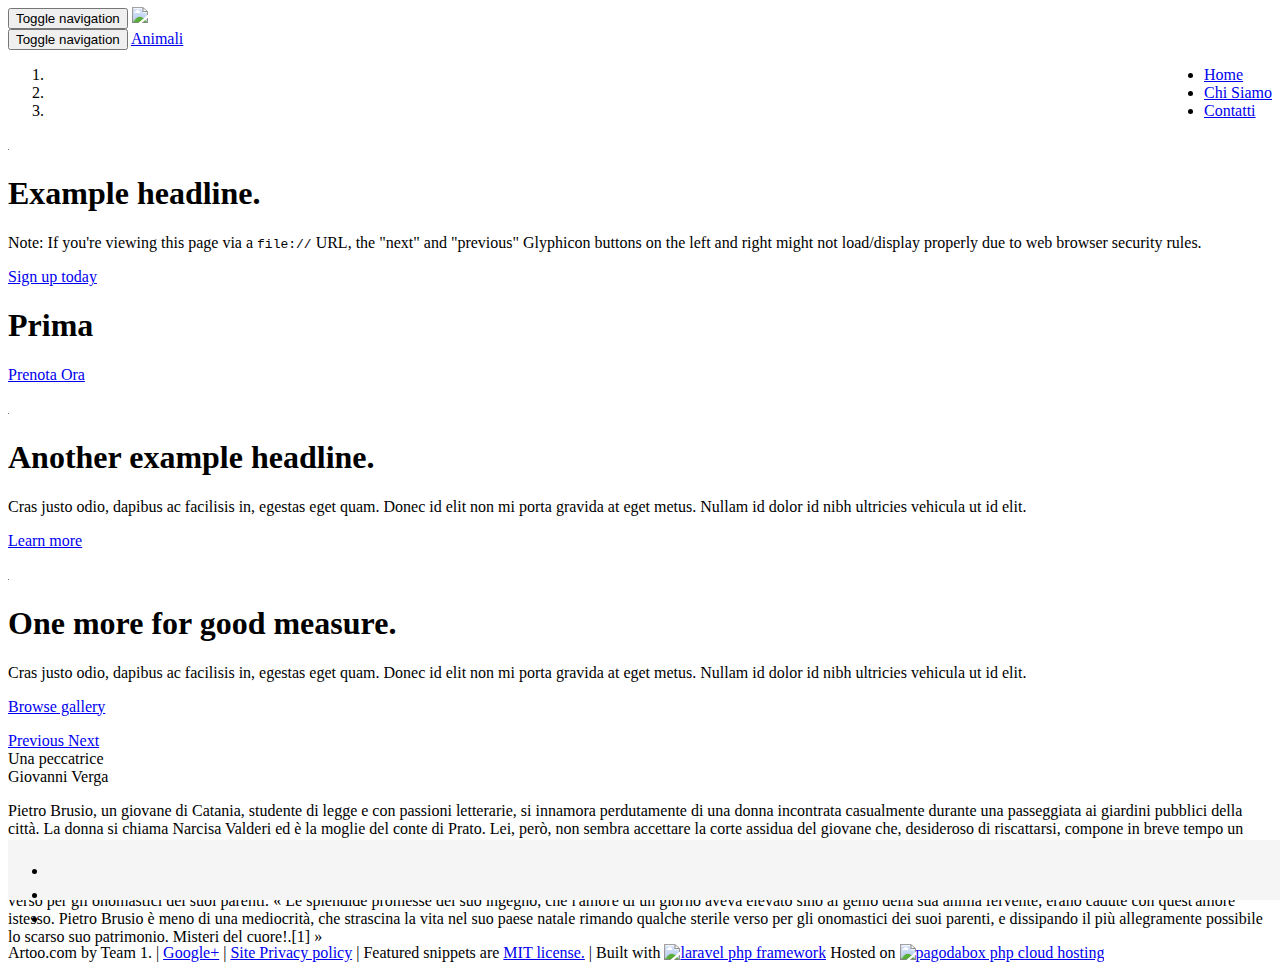
==== index.html @ 7f583563 "footer" ====
<!DOCTYPE html>
<html lang="it">

<head>
    <meta charset="utf-8">
    <meta http-equiv="X-UA-Compatible" content="IE=edge">
    <meta name="fragment" content="!">
    <meta name="description" content="Site for the Artoo Campus">
    <meta name="author" content="Artoo2016">
    <meta name="application-name" content="Git">
    <meta name="viewport" content="width=device-width">
    <link rel="stylesheet" href="css/csstesto.css">
  
    <link rel="stylesheet" href="css/style_header.css"/> 

    <title>Homepage Animali</title>
</head>


<!-- JQUERY DEPENDENCIES -->
<script src="js/jquery-3.1.1.min.js"></script>
<!-- BOOTSTRAP DEPENDENCIES -->
<link rel="stylesheet" href="bootstrap/css/bootstrap.min.css">
<script src="bootstrap/js/bootstrap.min.js"></script>
<script src="css/cssslider.css"></script>
 <link rel="stylesheet" href="css/main.css">

   
<body>

<div class="navbar navbar-default navbar-fixed-top">
    <div class="container">

        <div class="navbar-header">
            <button button type="button" class="navbar-toggle collapsed" data-toggle="collapse" data-target="#navbar" aria-expanded="false" aria-controls="navbar">
                <span class="sr-only">Toggle navigation</span>
                <span class="icon-bar"></span>
                <span class="icon-bar"></span>
                <span class="icon-bar"></span>
            </button>
            <a class="navbar-brand" rel="home" href="#" title="Buy Sell Rent Everyting">
                <img style="max-width:40px; margin-top: -7px;"
                     src="img/logo.jpg">
            </a>
        </div>
    </div>
</div>



<body>




    





	<nav class="navbar navbar-default navbar-fixed-top">
      <div class="container">
        <div class="navbar-header">
          <button type="button" class="navbar-toggle collapsed" data-toggle="collapse" data-target="#navbar" aria-expanded="false" aria-controls="navbar">
            <span class="sr-only">Toggle navigation</span>
            <span class="icon-bar"></span>
            <span class="icon-bar"></span>
            <span class="icon-bar"></span>
          </button>
          <a class="navbar-brand" href="#">Animali</a>
        </div>
        <div id="navbar" class="navbar-collapse collapse">
          <ul class="nav navbar-nav">
            <li class="active"><a href="#">Home</a></li>
            <li><a href="aboutUs.html">Chi Siamo</a></li>
            <li><a href="gallery.html">Contatti</a></li>

          </ul>

        </div><!--/.nav-collapse -->
      </div>
    </nav>


	 <!-- Slider
    ================================================== -->
    <div id="myCarousel" class="carousel slide" data-ride="carousel">
      
      <ol class="carousel-indicators">
        <li data-target="#myCarousel" data-slide-to="0" class="active"></li>
        <li data-target="#myCarousel" data-slide-to="1"></li>
        <li data-target="#myCarousel" data-slide-to="2"></li>
      </ol>
      <div class="carousel-inner" role="listbox">
        <div class="item active">
          <img class="first-slide" src="[data-uri]" alt="First slide">
          <div class="container">
            <div class="carousel-caption">

              <h1>Example headline.</h1>
              <p>Note: If you're viewing this page via a <code>file://</code> URL, the "next" and "previous" Glyphicon buttons on the left and right might not load/display properly due to web browser security rules.</p>
              <p><a class="btn btn-lg btn-primary" href="#" role="button">Sign up today</a></p>

              <h1>Prima </h1>

              <p><a class="btn btn-lg btn-primary" href="#" role="button">Prenota Ora</a></p>
            </div>
          </div>
        </div>
        <div class="item">
          <img class="second-slide" src="[data-uri]" alt="Second slide">
          <div class="container">
            <div class="carousel-caption">
              <h1>Another example headline.</h1>
              <p>Cras justo odio, dapibus ac facilisis in, egestas eget quam. Donec id elit non mi porta gravida at eget metus. Nullam id dolor id nibh ultricies vehicula ut id elit.</p>
              <p><a class="btn btn-lg btn-primary" href="#" role="button">Learn more</a></p>
            </div>
          </div>
        </div>
        <div class="item">
          <img class="third-slide" src="[data-uri]" alt="Third slide">
          <div class="container">
            <div class="carousel-caption">
              <h1>One more for good measure.</h1>
              <p>Cras justo odio, dapibus ac facilisis in, egestas eget quam. Donec id elit non mi porta gravida at eget metus. Nullam id dolor id nibh ultricies vehicula ut id elit.</p>
              <p><a class="btn btn-lg btn-primary" href="#" role="button">Browse gallery</a></p>
            </div>
          </div>
        </div>
      </div>
      <a class="left carousel-control" href="#myCarousel" role="button" data-slide="prev">
        <span class="glyphicon glyphicon-chevron-left" aria-hidden="true"></span>
        <span class="sr-only">Previous</span>
      </a>
      <a class="right carousel-control" href="#myCarousel" role="button" data-slide="next">
        <span class="glyphicon glyphicon-chevron-right" aria-hidden="true"></span>
        <span class="sr-only">Next</span>
      </a>
    </div><!-- /.slider -->
	
	
	
	
   


    <div class="container-fluid">
        <div class="titolo">
            Una peccatrice
        </div>
        <div class="sottotitolotitolo">
            Giovanni Verga
        </div>
        <div class="testo"><p>
            Pietro Brusio, un giovane di Catania, studente di legge e con passioni letterarie,
            si innamora perdutamente di una donna incontrata casualmente durante una passeggiata ai giardini pubblici della città.
            La donna si chiama Narcisa Valderi ed è la moglie del conte di Prato. Lei, però, non sembra accettare la corte
            assidua del giovane che, desideroso di riscattarsi, compone in breve tempo un dramma, il Gilberto, che lo rende subito celebre.
            Grazie alla notorietà ottenuta riesce a conquistare la donna, ora innamorata persa di lui.
            Ma dopo un periodo assai breve di grande felicità ed esaltazione Narcisa, resasi conto che il giovane
            inizia a stancarsi del suo ossessivo e sfrenato amore, decide di suicidarsi: si avvelena e muore in una villa di Acicastello
            dopo aver ascoltato un valzer (Il Bacio di Luigi Arditi) stretta al corpo di Pietro. Quest'ultimo, scioccato dal gesto
            estremo della donna, trascorrerà mediocremente il resto dei suoi giorni al suo paese natale scrivendo qualche verso per
            gli onomastici dei suoi parenti:

            « Le splendide promesse del suo ingegno, che l'amore di un giorno aveva elevato sino al genio della sua anima fervente,
            erano cadute con quest'amore istesso. Pietro Brusio è meno di una mediocrità, che strascina la vita nel suo paese natale
            rimando qualche sterile verso per gli onomastici dei suoi parenti, e dissipando il più allegramente possibile lo scarso
            suo patrimonio. Misteri del cuore!.[1] »</p>
        </div>
    </div>


    <footer class="footer">
                <div class="container">
            <div class="bs-social">
              <ul class="bs-social-buttons">
                <li class="facebook-button">
                  <iframe src="//www.facebook.com/plugins/like.php?href=http%3A%2F%2Fbootsnipp.com&width=130&height=20&colorscheme=light&layout=button_count&action=like&show_faces=false&send=true&appId=112989545392380" scrolling="no" frameborder="0" style="border:none; overflow:hidden; width:130px; height:20px;" class="facebook-btn" allowTransparency="true"></iframe>
                </li>
                <li class="follow-btn">
                  <iframe allowtransparency="true" frameborder="0" scrolling="no"
                    src="//platform.twitter.com/widgets/follow_button.html?screen_name=bootsnipp"
                    style="width:236px; height:20px;" class="twitter-follow-button twitter-follow-button"></iframe>
                </li>
                <li class="tweet-btn">
                  <iframe allowtransparency="true" frameborder="0" scrolling="no"
                         src="https://platform.twitter.com/widgets/tweet_button.html?lang=en&via=bootsnipp&url=http%3A%2F%2Fbootsnipp.com&text=RT%20Design%20elements%20and%20code%20snippets%20for%20%23twbootstrap%20HTML%2FCSS%2FJS%20framework"
                         style="width:107; height:20px;" class="twitter-share-button twitter-count-horizontal"></iframe>
                </li>
              </ul>
            </div>
            <p>Artoo.com by Team 1. | <a href="https://plus.google.com/+Bootsnipp-page" target="_blank" rel="publisher">Google+</a> | <a href="http://bootsnipp.com/privacy" target="_blank">Site Privacy policy</a> | Featured snippets are <a href="http://bootsnipp.com/license">MIT license.</a> | Built with <a href="http://laravel.com" target="_blank" title="laravel php framework"><img src="http://bootsnipp.com/img/laravel.jpg" alt="laravel php framework"></a> Hosted on <a href="http://pagodabox.com" target="_blank" title="pagodabox php cloud hosting"><img src="http://bootsnipp.com/img/pagoda.jpg" alt="pagodabox php cloud hosting"></a> 
    </footer>
	
	
	
    
	<!-- Bootstrap core JavaScript
    ================================================== -->
    <!-- Placed at the end of the document so the pages load faster -->
    <script src="https://ajax.googleapis.com/ajax/libs/jquery/1.12.4/jquery.min.js"></script>
	<script>window.jQuery || document.write("<script src= 'lib/jquery-3.1.1.min.js '><\/script>")</script>
   <script type="text/javascript" src="lib/bootstrap-3.3.7-dist/js/bootstrap.min.js"></script>
    <!-- Just to make our placeholder images work. Don't actually copy the next line! -->
    <script src="lib/assets/js/vendor/holder.min.js"></script>
    <!-- IE10 viewport hack for Surface/desktop Windows 8 bug -->
    <script src="lib/assets/js/ie10-viewport-bug-workaround.js"></script>
	<script src="js/carousel.js"></script>
</body>

</html>
---- css/main.css ----
.footer {
    position: absolute;
    bottom: 0;
    width: 100%;
    height: 60px;
    background-color: #f5f5f5;
}

.container .text-muted {
    margin: 20px 0;
}

.navbar-nav{
	float: right;
}
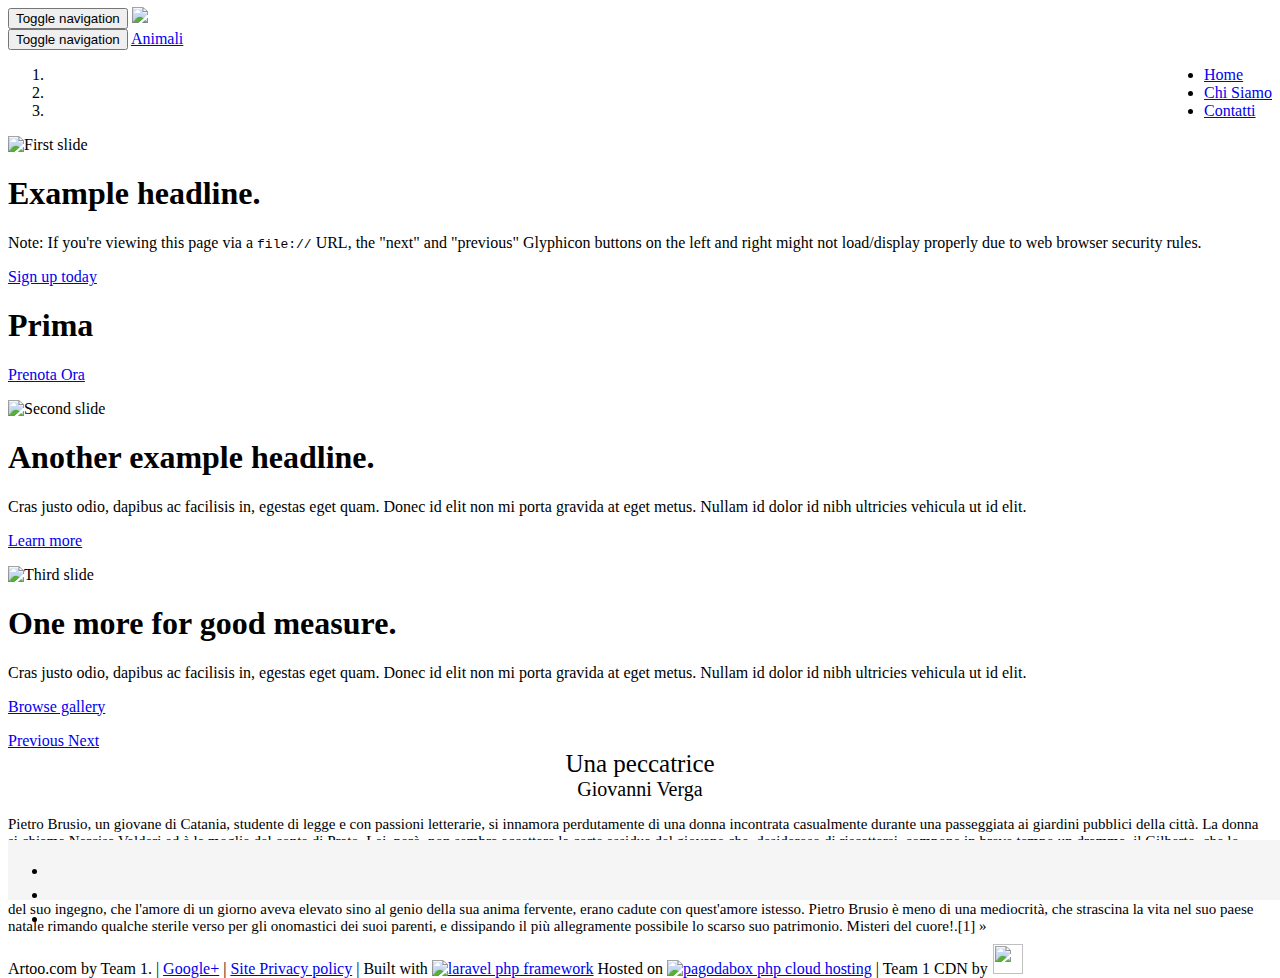
==== commit 1bd7ff96: "css testo" ====
--- a/index.html
+++ b/index.html
@@ -10,8 +10,8 @@
     <meta name="application-name" content="Git">
     <meta name="viewport" content="width=device-width">
     <link rel="stylesheet" href="css/csstesto.css">
-  
-    <link rel="stylesheet" href="css/style_header.css"/> 
+
+    <link rel="stylesheet" href="css/style_header.css"/>
 
     <title>Homepage Animali</title>
 </head>
@@ -25,7 +25,7 @@
 <script src="css/cssslider.css"></script>
  <link rel="stylesheet" href="css/main.css">
 
-   
+
 <body>
 
 <div class="navbar navbar-default navbar-fixed-top">
@@ -48,16 +48,6 @@
 
 
 
-<body>
-
-
-
-
-    
-
-
-
-
 
 	<nav class="navbar navbar-default navbar-fixed-top">
       <div class="container">
@@ -86,7 +76,7 @@
 	 <!-- Slider
     ================================================== -->
     <div id="myCarousel" class="carousel slide" data-ride="carousel">
-      
+
       <ol class="carousel-indicators">
         <li data-target="#myCarousel" data-slide-to="0" class="active"></li>
         <li data-target="#myCarousel" data-slide-to="1"></li>
@@ -94,7 +84,7 @@
       </ol>
       <div class="carousel-inner" role="listbox">
         <div class="item active">
-          <img class="first-slide" src="[data-uri]" alt="First slide">
+          <img class="first-slide" src="img/slider/1.jpg" alt="First slide">
           <div class="container">
             <div class="carousel-caption">
 
@@ -109,7 +99,7 @@
           </div>
         </div>
         <div class="item">
-          <img class="second-slide" src="[data-uri]" alt="Second slide">
+          <img class="second-slide" src="img/slider/2.jpg" alt="Second slide">
           <div class="container">
             <div class="carousel-caption">
               <h1>Another example headline.</h1>
@@ -119,7 +109,7 @@
           </div>
         </div>
         <div class="item">
-          <img class="third-slide" src="[data-uri]" alt="Third slide">
+          <img class="third-slide" src="img/slider/3.jpg" alt="Third slide">
           <div class="container">
             <div class="carousel-caption">
               <h1>One more for good measure.</h1>
@@ -138,18 +128,18 @@
         <span class="sr-only">Next</span>
       </a>
     </div><!-- /.slider -->
-	
-	
-	
-	
-   
+
+
+
+
+
 
 
     <div class="container-fluid">
         <div class="titolo">
             Una peccatrice
         </div>
-        <div class="sottotitolotitolo">
+        <div class="sottotitolo">
             Giovanni Verga
         </div>
         <div class="testo"><p>
@@ -191,12 +181,13 @@
                 </li>
               </ul>
             </div>
-            <p>Artoo.com by Team 1. | <a href="https://plus.google.com/+Bootsnipp-page" target="_blank" rel="publisher">Google+</a> | <a href="http://bootsnipp.com/privacy" target="_blank">Site Privacy policy</a> | Featured snippets are <a href="http://bootsnipp.com/license">MIT license.</a> | Built with <a href="http://laravel.com" target="_blank" title="laravel php framework"><img src="http://bootsnipp.com/img/laravel.jpg" alt="laravel php framework"></a> Hosted on <a href="http://pagodabox.com" target="_blank" title="pagodabox php cloud hosting"><img src="http://bootsnipp.com/img/pagoda.jpg" alt="pagodabox php cloud hosting"></a> 
+            <p>Artoo.com by Team 1. | <a href="https://plus.google.com/+Bootsnipp-page" target="_blank" rel="publisher">Google+</a> | <a href="http://bootsnipp.com/privacy" target="_blank">Site Privacy policy</a> | Built with <a href="http://laravel.com" target="_blank" title="laravel php framework"><img src="http://bootsnipp.com/img/laravel.jpg" alt="laravel php framework"></a> Hosted on <a href="http://pagodabox.com" target="_blank" title="pagodabox php cloud hosting"><img src="http://bootsnipp.com/img/pagoda.jpg" alt="pagodabox php cloud hosting"></a> | Team 1 CDN by <a href="http://bit.ly/maxCDN" target="_blank"><img src="http://www.ftjcfx.com/image-7593394-11373487" width="1" height="1" border="0"/><img src="img/logo.jpg" height="30 px" width="30 px"></a></p>
+          </div>
     </footer>
-	
-	
-	
-    
+
+
+
+
 	<!-- Bootstrap core JavaScript
     ================================================== -->
     <!-- Placed at the end of the document so the pages load faster -->
--- a/css/csstesto.css
+++ b/css/csstesto.css
@@ -0,0 +1,13 @@
+.titolo {
+  font-size: 25px;
+  text-align: center;
+}
+
+.sottotitolo {
+  font-size: 20px;
+  text-align: center;
+}
+
+.testo {
+  font-size: 15px;
+}
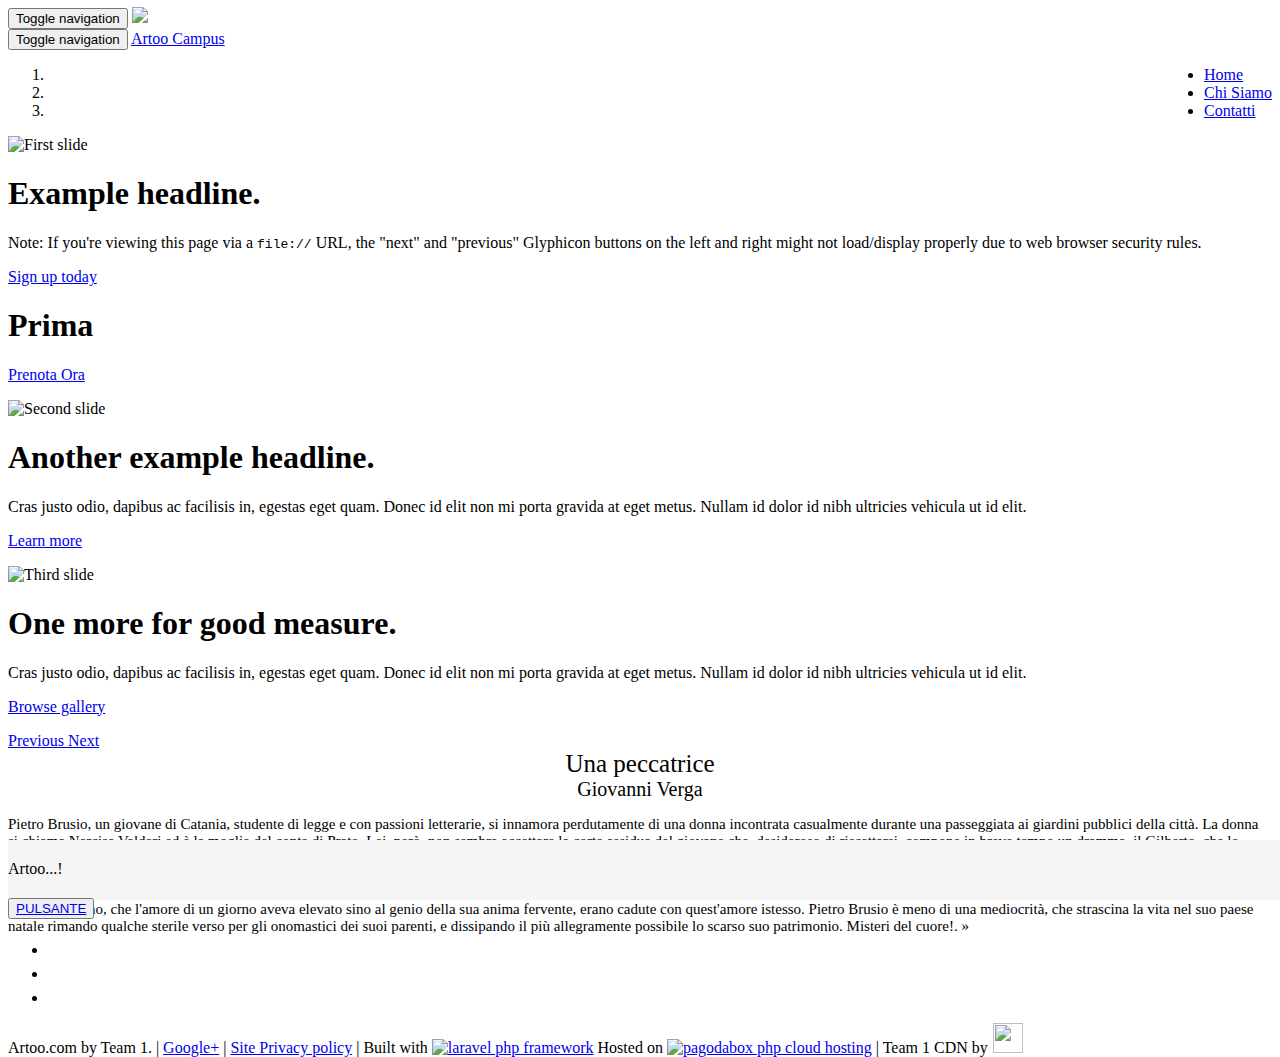
==== commit 72d8f826: "Merge branch 'develop' of github.com:Artoo2016/git into develop" ====
--- a/index.html
+++ b/index.html
@@ -13,7 +13,7 @@
 
     <link rel="stylesheet" href="css/style_header.css"/>
 
-    <title>Homepage Animali</title>
+    <title>Homepage Artoo</title>
 </head>
 
 
@@ -46,8 +46,7 @@
     </div>
 </div>
 
-
-
+<div id="menu">
 
 	<nav class="navbar navbar-default navbar-fixed-top">
       <div class="container">
@@ -58,7 +57,7 @@
             <span class="icon-bar"></span>
             <span class="icon-bar"></span>
           </button>
-          <a class="navbar-brand" href="#">Animali</a>
+          <a class="navbar-brand" href="#">Artoo Campus</a>
         </div>
         <div id="navbar" class="navbar-collapse collapse">
           <ul class="nav navbar-nav">
@@ -71,7 +70,7 @@
         </div><!--/.nav-collapse -->
       </div>
     </nav>
-
+</div>
 
 	 <!-- Slider
     ================================================== -->
@@ -157,13 +156,19 @@
             « Le splendide promesse del suo ingegno, che l'amore di un giorno aveva elevato sino al genio della sua anima fervente,
             erano cadute con quest'amore istesso. Pietro Brusio è meno di una mediocrità, che strascina la vita nel suo paese natale
             rimando qualche sterile verso per gli onomastici dei suoi parenti, e dissipando il più allegramente possibile lo scarso
-            suo patrimonio. Misteri del cuore!.[1] »</p>
+            suo patrimonio. Misteri del cuore!. »</p>
         </div>
     </div>
 
 
     <footer class="footer">
-                <div class="container">
+
+        <div class="container">
+            <p class="text-muted">Artoo...!</p>
+            <button class="btn btn-default"><a href="www.google.it">PULSANTE</a></button>
+        </div>
+
+        <div class="container">
             <div class="bs-social">
               <ul class="bs-social-buttons">
                 <li class="facebook-button">
@@ -183,6 +188,7 @@
             </div>
             <p>Artoo.com by Team 1. | <a href="https://plus.google.com/+Bootsnipp-page" target="_blank" rel="publisher">Google+</a> | <a href="http://bootsnipp.com/privacy" target="_blank">Site Privacy policy</a> | Built with <a href="http://laravel.com" target="_blank" title="laravel php framework"><img src="http://bootsnipp.com/img/laravel.jpg" alt="laravel php framework"></a> Hosted on <a href="http://pagodabox.com" target="_blank" title="pagodabox php cloud hosting"><img src="http://bootsnipp.com/img/pagoda.jpg" alt="pagodabox php cloud hosting"></a> | Team 1 CDN by <a href="http://bit.ly/maxCDN" target="_blank"><img src="http://www.ftjcfx.com/image-7593394-11373487" width="1" height="1" border="0"/><img src="img/logo.jpg" height="30 px" width="30 px"></a></p>
           </div>
+
     </footer>
 
 
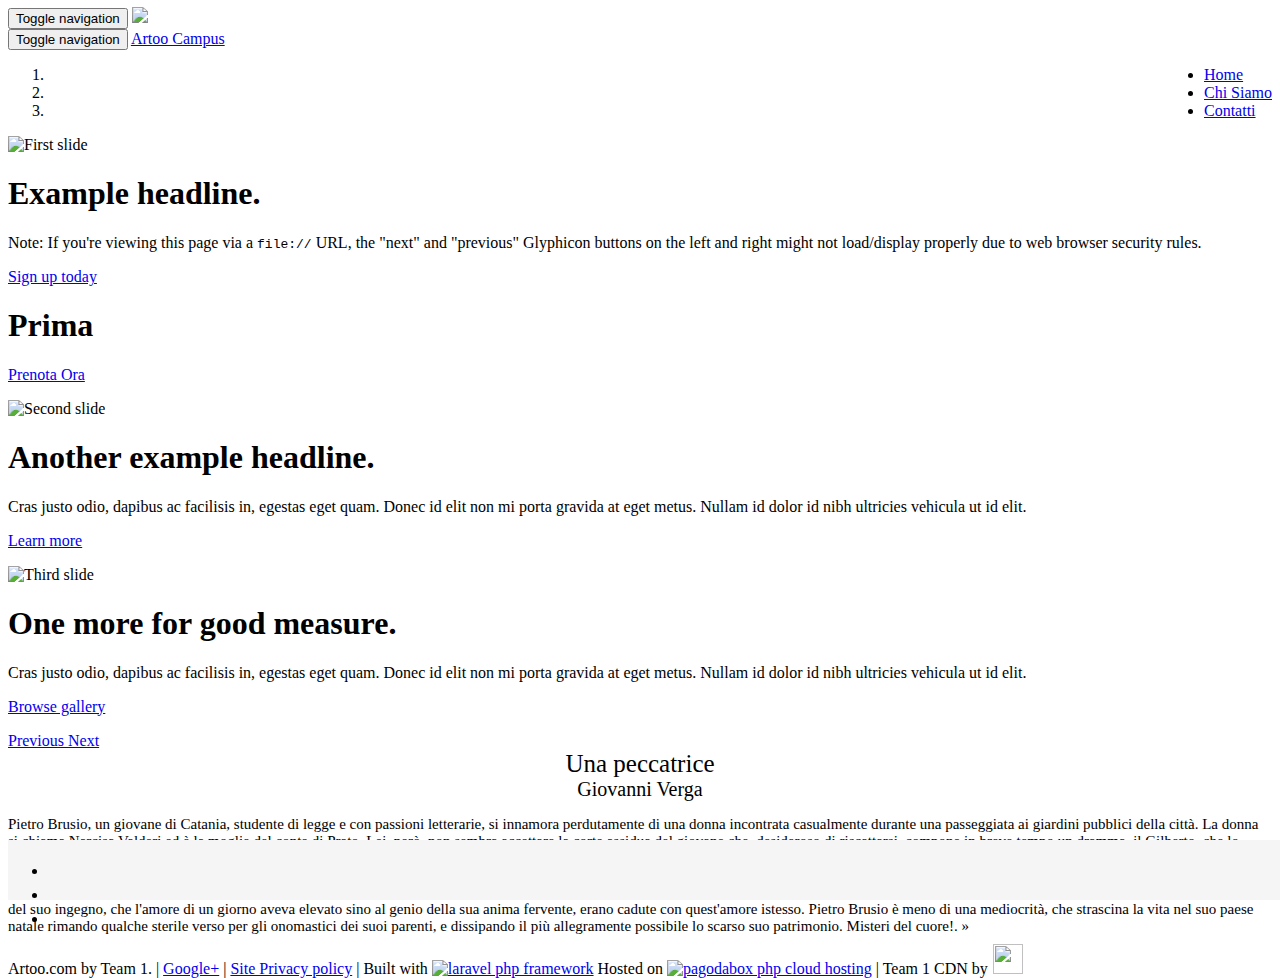
==== commit d6cc175c: "container fluid" ====
--- a/index.html
+++ b/index.html
@@ -160,36 +160,30 @@
         </div>
     </div>
 
-
-    <footer class="footer">
-
-        <div class="container">
-            <p class="text-muted">Artoo...!</p>
-            <button class="btn btn-default"><a href="www.google.it">PULSANTE</a></button>
-        </div>
-
-        <div class="container">
-            <div class="bs-social">
-              <ul class="bs-social-buttons">
-                <li class="facebook-button">
-                  <iframe src="//www.facebook.com/plugins/like.php?href=http%3A%2F%2Fbootsnipp.com&width=130&height=20&colorscheme=light&layout=button_count&action=like&show_faces=false&send=true&appId=112989545392380" scrolling="no" frameborder="0" style="border:none; overflow:hidden; width:130px; height:20px;" class="facebook-btn" allowTransparency="true"></iframe>
-                </li>
-                <li class="follow-btn">
-                  <iframe allowtransparency="true" frameborder="0" scrolling="no"
-                    src="//platform.twitter.com/widgets/follow_button.html?screen_name=bootsnipp"
-                    style="width:236px; height:20px;" class="twitter-follow-button twitter-follow-button"></iframe>
-                </li>
-                <li class="tweet-btn">
-                  <iframe allowtransparency="true" frameborder="0" scrolling="no"
-                         src="https://platform.twitter.com/widgets/tweet_button.html?lang=en&via=bootsnipp&url=http%3A%2F%2Fbootsnipp.com&text=RT%20Design%20elements%20and%20code%20snippets%20for%20%23twbootstrap%20HTML%2FCSS%2FJS%20framework"
-                         style="width:107; height:20px;" class="twitter-share-button twitter-count-horizontal"></iframe>
-                </li>
-              </ul>
-            </div>
-            <p>Artoo.com by Team 1. | <a href="https://plus.google.com/+Bootsnipp-page" target="_blank" rel="publisher">Google+</a> | <a href="http://bootsnipp.com/privacy" target="_blank">Site Privacy policy</a> | Built with <a href="http://laravel.com" target="_blank" title="laravel php framework"><img src="http://bootsnipp.com/img/laravel.jpg" alt="laravel php framework"></a> Hosted on <a href="http://pagodabox.com" target="_blank" title="pagodabox php cloud hosting"><img src="http://bootsnipp.com/img/pagoda.jpg" alt="pagodabox php cloud hosting"></a> | Team 1 CDN by <a href="http://bit.ly/maxCDN" target="_blank"><img src="http://www.ftjcfx.com/image-7593394-11373487" width="1" height="1" border="0"/><img src="img/logo.jpg" height="30 px" width="30 px"></a></p>
-          </div>
-
-    </footer>
+    <div class="container-fluid">
+        <footer class="footer">
+                    <div class="container">
+                <div class="bs-social">
+                  <ul class="bs-social-buttons">
+                    <li class="facebook-button">
+                      <iframe src="//www.facebook.com/plugins/like.php?href=http%3A%2F%2Fbootsnipp.com&width=130&height=20&colorscheme=light&layout=button_count&action=like&show_faces=false&send=true&appId=112989545392380" scrolling="no" frameborder="0" style="border:none; overflow:hidden; width:130px; height:20px;" class="facebook-btn" allowTransparency="true"></iframe>
+                    </li>
+                    <li class="follow-btn">
+                      <iframe allowtransparency="true" frameborder="0" scrolling="no"
+                        src="//platform.twitter.com/widgets/follow_button.html?screen_name=bootsnipp"
+                        style="width:236px; height:20px;" class="twitter-follow-button twitter-follow-button"></iframe>
+                    </li>
+                    <li class="tweet-btn">
+                      <iframe allowtransparency="true" frameborder="0" scrolling="no"
+                             src="https://platform.twitter.com/widgets/tweet_button.html?lang=en&via=bootsnipp&url=http%3A%2F%2Fbootsnipp.com&text=RT%20Design%20elements%20and%20code%20snippets%20for%20%23twbootstrap%20HTML%2FCSS%2FJS%20framework"
+                             style="width:107; height:20px;" class="twitter-share-button twitter-count-horizontal"></iframe>
+                    </li>
+                  </ul>
+                </div>
+                <p>Artoo.com by Team 1. | <a href="https://plus.google.com/+Bootsnipp-page" target="_blank" rel="publisher">Google+</a> | <a href="http://bootsnipp.com/privacy" target="_blank">Site Privacy policy</a> | Built with <a href="http://laravel.com" target="_blank" title="laravel php framework"><img src="http://bootsnipp.com/img/laravel.jpg" alt="laravel php framework"></a> Hosted on <a href="http://pagodabox.com" target="_blank" title="pagodabox php cloud hosting"><img src="http://bootsnipp.com/img/pagoda.jpg" alt="pagodabox php cloud hosting"></a> | Team 1 CDN by <a href="http://bit.ly/maxCDN" target="_blank"><img src="http://www.ftjcfx.com/image-7593394-11373487" width="1" height="1" border="0"/><img src="img/logo.jpg" height="30 px" width="30 px"></a></p>
+              </div>
+        </footer>
+      </div>
 
 
 
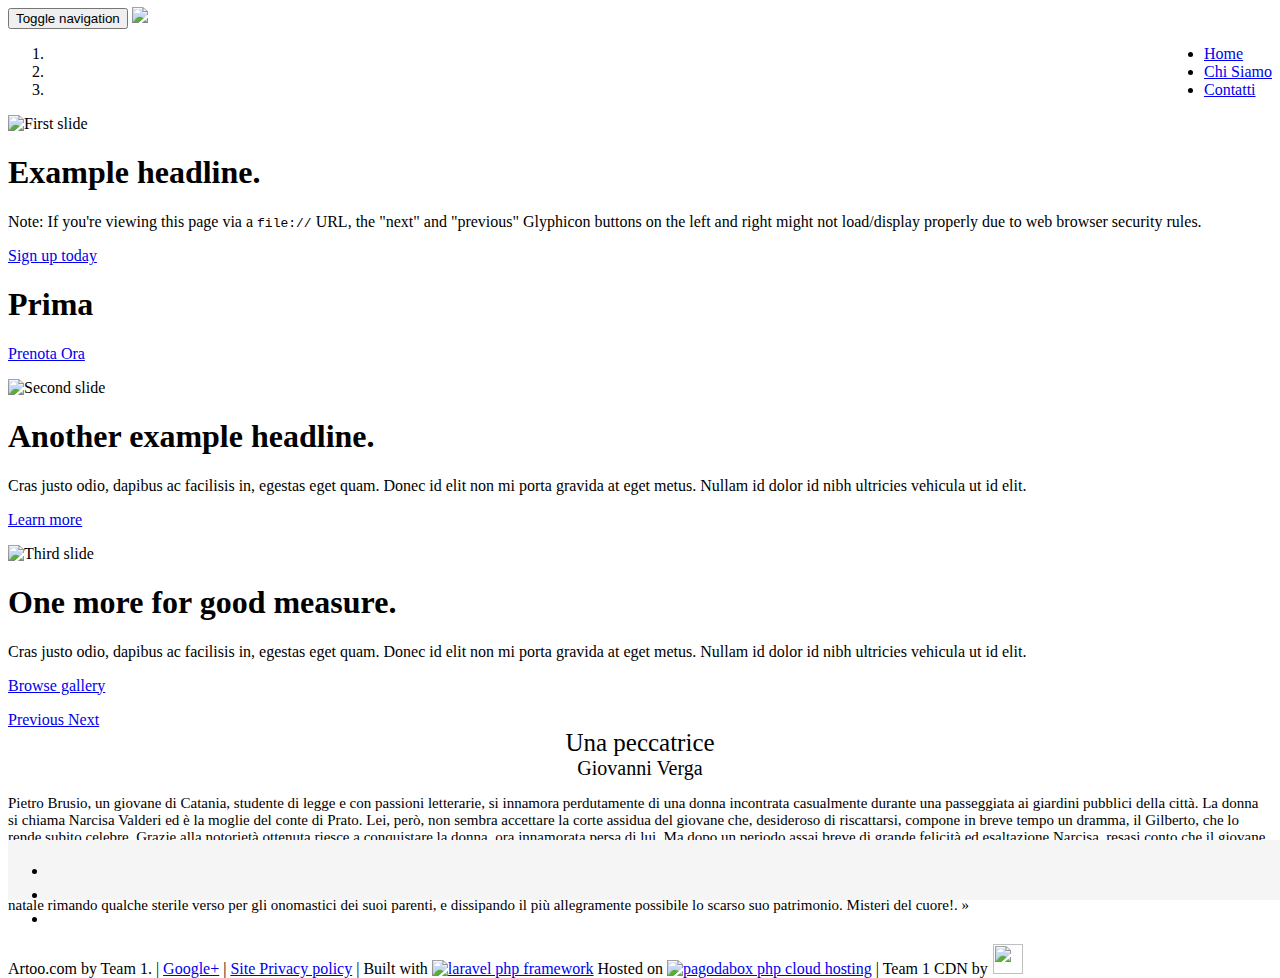
==== commit 7a0e76c6: "navbar" ====
--- a/index.html
+++ b/index.html
@@ -50,15 +50,6 @@
 
 	<nav class="navbar navbar-default navbar-fixed-top">
       <div class="container">
-        <div class="navbar-header">
-          <button type="button" class="navbar-toggle collapsed" data-toggle="collapse" data-target="#navbar" aria-expanded="false" aria-controls="navbar">
-            <span class="sr-only">Toggle navigation</span>
-            <span class="icon-bar"></span>
-            <span class="icon-bar"></span>
-            <span class="icon-bar"></span>
-          </button>
-          <a class="navbar-brand" href="#">Artoo Campus</a>
-        </div>
         <div id="navbar" class="navbar-collapse collapse">
           <ul class="nav navbar-nav">
             <li class="active"><a href="#">Home</a></li>
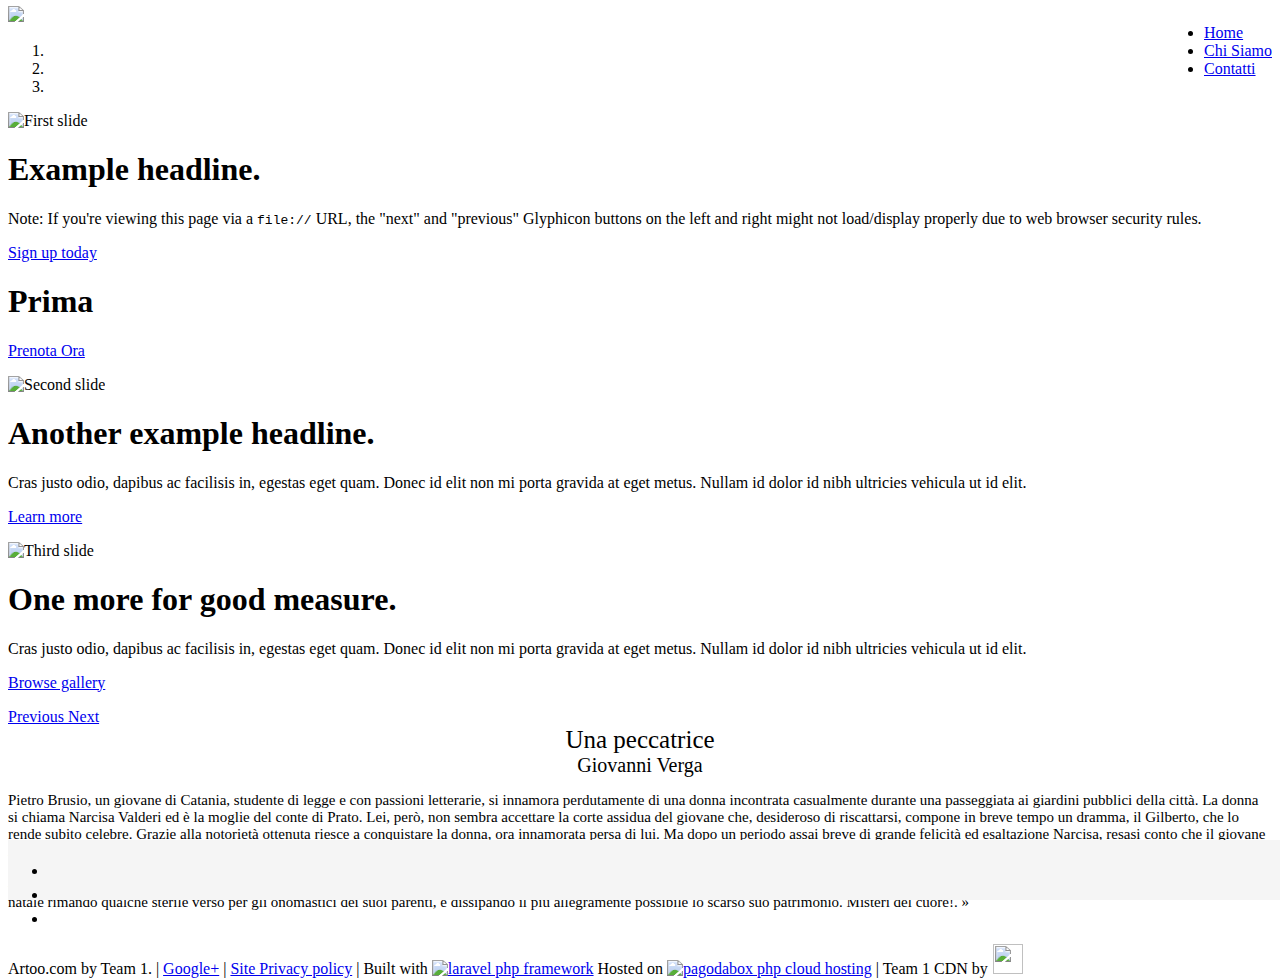
==== commit 8284af25: "modifica navbar" ====
--- a/index.html
+++ b/index.html
@@ -13,10 +13,6 @@
 
     <link rel="stylesheet" href="css/style_header.css"/>
 
-    <title>Homepage Artoo</title>
-</head>
-
-
 <!-- JQUERY DEPENDENCIES -->
 <script src="js/jquery-3.1.1.min.js"></script>
 <!-- BOOTSTRAP DEPENDENCIES -->
@@ -25,10 +21,12 @@
 <script src="css/cssslider.css"></script>
  <link rel="stylesheet" href="css/main.css">
 
+ <title>Homepage Artoo</title>
+</head>
 
 <body>
 
-<div class="navbar navbar-default navbar-fixed-top">
+<!--<div class="navbar navbar-default navbar-fixed-top">
     <div class="container">
 
         <div class="navbar-header">
@@ -44,13 +42,17 @@
             </a>
         </div>
     </div>
-</div>
+</div>-->
 
 <div id="menu">
 
 	<nav class="navbar navbar-default navbar-fixed-top">
       <div class="container">
         <div id="navbar" class="navbar-collapse collapse">
+            <a class="navbar-brand" rel="home" href="#" title="Buy Sell Rent Everyting">
+                <img style="max-width:40px; margin-top: -7px;"
+                     src="img/logo.jpg">
+            </a>
           <ul class="nav navbar-nav">
             <li class="active"><a href="#">Home</a></li>
             <li><a href="aboutUs.html">Chi Siamo</a></li>
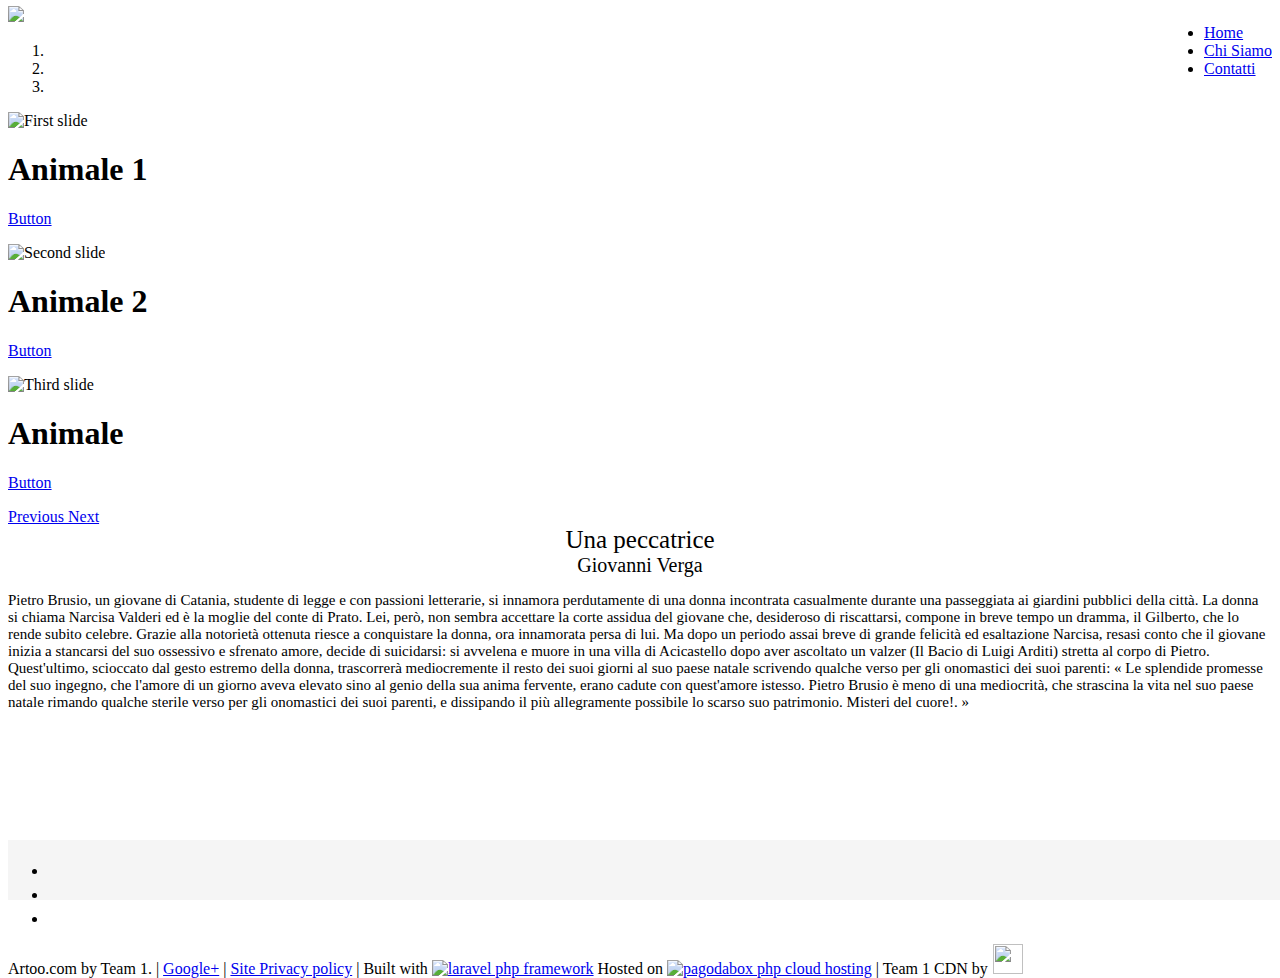
==== commit 00b03482: "navbar non trasparente e piccole migliorie al codice html" ====
--- a/index.html
+++ b/index.html
@@ -10,7 +10,7 @@
     <meta name="application-name" content="Git">
     <meta name="viewport" content="width=device-width">
     <link rel="stylesheet" href="css/csstesto.css">
-
+    <link rel="stylesheet" href="css/carousel.css">
     <link rel="stylesheet" href="css/style_header.css"/>
 
 <!-- JQUERY DEPENDENCIES -->
@@ -25,101 +25,75 @@
 </head>
 
 <body>
-
-<!--<div class="navbar navbar-default navbar-fixed-top">
-    <div class="container">
-
-        <div class="navbar-header">
-            <button button type="button" class="navbar-toggle collapsed" data-toggle="collapse" data-target="#navbar" aria-expanded="false" aria-controls="navbar">
-                <span class="sr-only">Toggle navigation</span>
-                <span class="icon-bar"></span>
-                <span class="icon-bar"></span>
-                <span class="icon-bar"></span>
-            </button>
-            <a class="navbar-brand" rel="home" href="#" title="Buy Sell Rent Everyting">
-                <img style="max-width:40px; margin-top: -7px;"
-                     src="img/logo.jpg">
-            </a>
+    <header>
+        <div id="menu">
+            <nav class="navbar navbar-default navbar-fixed-top">
+              <div class="container">
+                <div id="navbar" class="navbar-collapse collapse">
+                    <a class="navbar-brand" rel="home" href="#" title="Buy Sell Rent Everyting">
+                        <img style="max-width:40px; margin-top: -7px;"
+                             src="img/logo.jpg">
+                    </a>
+                  <ul class="nav navbar-nav">
+                    <li class="active"><a href="#">Home</a></li>
+                    <li><a href="aboutUs.html">Chi Siamo</a></li>
+                    <li><a href="gallery.html">Contatti</a></li>
+                  </ul>
+                </div><!--/.nav-collapse -->
+              </div>
+            </nav>
         </div>
-    </div>
-</div>-->
-
-<div id="menu">
-
-	<nav class="navbar navbar-default navbar-fixed-top">
-      <div class="container">
-        <div id="navbar" class="navbar-collapse collapse">
-            <a class="navbar-brand" rel="home" href="#" title="Buy Sell Rent Everyting">
-                <img style="max-width:40px; margin-top: -7px;"
-                     src="img/logo.jpg">
-            </a>
-          <ul class="nav navbar-nav">
-            <li class="active"><a href="#">Home</a></li>
-            <li><a href="aboutUs.html">Chi Siamo</a></li>
-            <li><a href="gallery.html">Contatti</a></li>
-
-          </ul>
-
-        </div><!--/.nav-collapse -->
-      </div>
-    </nav>
-</div>
-
+    </header>
 	 <!-- Slider
     ================================================== -->
-    <div id="myCarousel" class="carousel slide" data-ride="carousel">
+    <article>
+        <div id="myCarousel" class="carousel slide" data-ride="carousel">
 
-      <ol class="carousel-indicators">
-        <li data-target="#myCarousel" data-slide-to="0" class="active"></li>
-        <li data-target="#myCarousel" data-slide-to="1"></li>
-        <li data-target="#myCarousel" data-slide-to="2"></li>
-      </ol>
-      <div class="carousel-inner" role="listbox">
-        <div class="item active">
-          <img class="first-slide" src="img/slider/1.jpg" alt="First slide">
-          <div class="container">
-            <div class="carousel-caption">
+          <ol class="carousel-indicators">
+            <li data-target="#myCarousel" data-slide-to="0" class="active"></li>
+            <li data-target="#myCarousel" data-slide-to="1"></li>
+            <li data-target="#myCarousel" data-slide-to="2"></li>
+          </ol>
+          <div class="carousel-inner" role="listbox">
+            <div class="item active">
+              <img class="first-slide" src="img/slider/1.jpg" alt="First slide">
+              <div class="container">
+                <div class="carousel-caption">
 
-              <h1>Example headline.</h1>
-              <p>Note: If you're viewing this page via a <code>file://</code> URL, the "next" and "previous" Glyphicon buttons on the left and right might not load/display properly due to web browser security rules.</p>
-              <p><a class="btn btn-lg btn-primary" href="#" role="button">Sign up today</a></p>
+                  <h1>Animale 1</h1>
+                 <p><a class="btn btn-lg btn-primary" href="#" role="button">Button</a></p>
 
-              <h1>Prima </h1>
-
-              <p><a class="btn btn-lg btn-primary" href="#" role="button">Prenota Ora</a></p>
+                </div>
+              </div>
+            </div>
+            <div class="item">
+              <img class="second-slide" src="img/slider/2.jpg" alt="Second slide">
+              <div class="container">
+                <div class="carousel-caption">
+                  <h1>Animale 2</h1>             
+                  <p><a class="btn btn-lg btn-primary" href="#" role="button">Button</a></p>
+                </div>
+              </div>
+            </div>
+            <div class="item">
+              <img class="third-slide" src="img/slider/3.jpg" alt="Third slide">
+              <div class="container">
+                <div class="carousel-caption">
+                  <h1>Animale</h1>              
+                  <p><a class="btn btn-lg btn-primary" href="#" role="button">Button</a></p>
+                </div>
+              </div>
             </div>
           </div>
-        </div>
-        <div class="item">
-          <img class="second-slide" src="img/slider/2.jpg" alt="Second slide">
-          <div class="container">
-            <div class="carousel-caption">
-              <h1>Another example headline.</h1>
-              <p>Cras justo odio, dapibus ac facilisis in, egestas eget quam. Donec id elit non mi porta gravida at eget metus. Nullam id dolor id nibh ultricies vehicula ut id elit.</p>
-              <p><a class="btn btn-lg btn-primary" href="#" role="button">Learn more</a></p>
-            </div>
-          </div>
-        </div>
-        <div class="item">
-          <img class="third-slide" src="img/slider/3.jpg" alt="Third slide">
-          <div class="container">
-            <div class="carousel-caption">
-              <h1>One more for good measure.</h1>
-              <p>Cras justo odio, dapibus ac facilisis in, egestas eget quam. Donec id elit non mi porta gravida at eget metus. Nullam id dolor id nibh ultricies vehicula ut id elit.</p>
-              <p><a class="btn btn-lg btn-primary" href="#" role="button">Browse gallery</a></p>
-            </div>
-          </div>
-        </div>
-      </div>
-      <a class="left carousel-control" href="#myCarousel" role="button" data-slide="prev">
-        <span class="glyphicon glyphicon-chevron-left" aria-hidden="true"></span>
-        <span class="sr-only">Previous</span>
-      </a>
-      <a class="right carousel-control" href="#myCarousel" role="button" data-slide="next">
-        <span class="glyphicon glyphicon-chevron-right" aria-hidden="true"></span>
-        <span class="sr-only">Next</span>
-      </a>
-    </div><!-- /.slider -->
+          <a class="left carousel-control" href="#myCarousel" role="button" data-slide="prev">
+            <span class="glyphicon glyphicon-chevron-left" aria-hidden="true"></span>
+            <span class="sr-only">Previous</span>
+          </a>
+          <a class="right carousel-control" href="#myCarousel" role="button" data-slide="next">
+            <span class="glyphicon glyphicon-chevron-right" aria-hidden="true"></span>
+            <span class="sr-only">Next</span>
+          </a>
+        </div><!-- /.slider -->
 
 
 
@@ -127,33 +101,33 @@
 
 
 
-    <div class="container-fluid">
-        <div class="titolo">
-            Una peccatrice
+        <div class="container-fluid">
+            <div class="titolo">
+                Una peccatrice
+            </div>
+            <div class="sottotitolo">
+                Giovanni Verga
+            </div>
+            <div class="testo"><p>
+                Pietro Brusio, un giovane di Catania, studente di legge e con passioni letterarie,
+                si innamora perdutamente di una donna incontrata casualmente durante una passeggiata ai giardini pubblici della città.
+                La donna si chiama Narcisa Valderi ed è la moglie del conte di Prato. Lei, però, non sembra accettare la corte
+                assidua del giovane che, desideroso di riscattarsi, compone in breve tempo un dramma, il Gilberto, che lo rende subito celebre.
+                Grazie alla notorietà ottenuta riesce a conquistare la donna, ora innamorata persa di lui.
+                Ma dopo un periodo assai breve di grande felicità ed esaltazione Narcisa, resasi conto che il giovane
+                inizia a stancarsi del suo ossessivo e sfrenato amore, decide di suicidarsi: si avvelena e muore in una villa di Acicastello
+                dopo aver ascoltato un valzer (Il Bacio di Luigi Arditi) stretta al corpo di Pietro. Quest'ultimo, scioccato dal gesto
+                estremo della donna, trascorrerà mediocremente il resto dei suoi giorni al suo paese natale scrivendo qualche verso per
+                gli onomastici dei suoi parenti:
+
+                « Le splendide promesse del suo ingegno, che l'amore di un giorno aveva elevato sino al genio della sua anima fervente,
+                erano cadute con quest'amore istesso. Pietro Brusio è meno di una mediocrità, che strascina la vita nel suo paese natale
+                rimando qualche sterile verso per gli onomastici dei suoi parenti, e dissipando il più allegramente possibile lo scarso
+                suo patrimonio. Misteri del cuore!. »</p>
+            </div>
         </div>
-        <div class="sottotitolo">
-            Giovanni Verga
-        </div>
-        <div class="testo"><p>
-            Pietro Brusio, un giovane di Catania, studente di legge e con passioni letterarie,
-            si innamora perdutamente di una donna incontrata casualmente durante una passeggiata ai giardini pubblici della città.
-            La donna si chiama Narcisa Valderi ed è la moglie del conte di Prato. Lei, però, non sembra accettare la corte
-            assidua del giovane che, desideroso di riscattarsi, compone in breve tempo un dramma, il Gilberto, che lo rende subito celebre.
-            Grazie alla notorietà ottenuta riesce a conquistare la donna, ora innamorata persa di lui.
-            Ma dopo un periodo assai breve di grande felicità ed esaltazione Narcisa, resasi conto che il giovane
-            inizia a stancarsi del suo ossessivo e sfrenato amore, decide di suicidarsi: si avvelena e muore in una villa di Acicastello
-            dopo aver ascoltato un valzer (Il Bacio di Luigi Arditi) stretta al corpo di Pietro. Quest'ultimo, scioccato dal gesto
-            estremo della donna, trascorrerà mediocremente il resto dei suoi giorni al suo paese natale scrivendo qualche verso per
-            gli onomastici dei suoi parenti:
+    </article>     
 
-            « Le splendide promesse del suo ingegno, che l'amore di un giorno aveva elevato sino al genio della sua anima fervente,
-            erano cadute con quest'amore istesso. Pietro Brusio è meno di una mediocrità, che strascina la vita nel suo paese natale
-            rimando qualche sterile verso per gli onomastici dei suoi parenti, e dissipando il più allegramente possibile lo scarso
-            suo patrimonio. Misteri del cuore!. »</p>
-        </div>
-    </div>
-
-    <div class="container-fluid">
         <footer class="footer">
                     <div class="container">
                 <div class="bs-social">
@@ -176,7 +150,7 @@
                 <p>Artoo.com by Team 1. | <a href="https://plus.google.com/+Bootsnipp-page" target="_blank" rel="publisher">Google+</a> | <a href="http://bootsnipp.com/privacy" target="_blank">Site Privacy policy</a> | Built with <a href="http://laravel.com" target="_blank" title="laravel php framework"><img src="http://bootsnipp.com/img/laravel.jpg" alt="laravel php framework"></a> Hosted on <a href="http://pagodabox.com" target="_blank" title="pagodabox php cloud hosting"><img src="http://bootsnipp.com/img/pagoda.jpg" alt="pagodabox php cloud hosting"></a> | Team 1 CDN by <a href="http://bit.ly/maxCDN" target="_blank"><img src="http://www.ftjcfx.com/image-7593394-11373487" width="1" height="1" border="0"/><img src="img/logo.jpg" height="30 px" width="30 px"></a></p>
               </div>
         </footer>
-      </div>
+   
 
 
 
--- a/css/style_header.css
+++ b/css/style_header.css
@@ -0,0 +1,10 @@
+#logo {
+	border-radius:8px;
+	position:relative;
+	bottom:2px;
+}
+
+#menu .navbar{
+	margin-top: 0;
+	/*background: transparent;*/
+}
